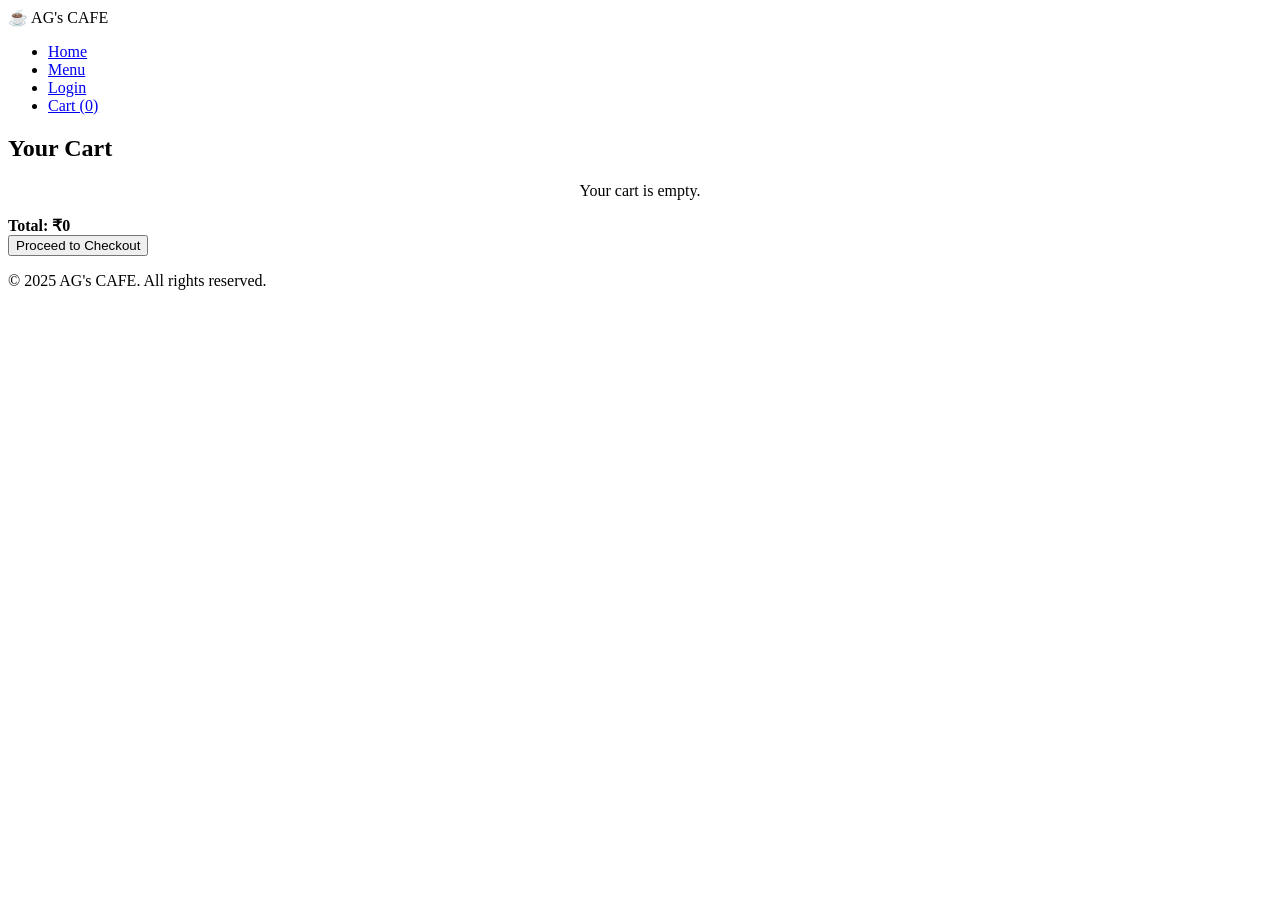
==== cart.html @ 89a98ed6 "Initial commit Created from https://vercel.com/new" ====
<!DOCTYPE html>
<html lang="en">
<head>
    <meta charset="UTF-8">
    <meta name="viewport" content="width=device-width, initial-scale=1.0">
    <title>Your Cart - AG's CAFE</title>
    <link rel="stylesheet" href="css/style.css">
</head>
<body>
    <nav>
        <div class="logo">☕ AG's CAFE</div>
        <ul>
            <li><a href="index.html">Home</a></li>
            <li><a href="menu.html">Menu</a></li>
            <li><a href="login.html" id="login-link">Login</a></li>
            <li><a href="cart.html">Cart (<span id="cart-count">0</span>)</a></li>
        </ul>
        <div id="user-greeting" class="user-greeting"></div>
    </nav>

    <main class="cart-page">
        <h2>Your Cart</h2>
        <div id="cart-items"></div>
        <div class="cart-total">
            <strong>Total: ₹<span id="cart-total">0</span></strong>
        </div>

        <div id="payment-section" style="display: none;">
            <h3>Select Payment Method</h3>
            <div class="payment-options">
                <button class="btn payment-btn" data-method="cash">Cash</button>
                <button class="btn payment-btn" data-method="gpay">Google Pay</button>
                <button class="btn payment-btn" data-method="phonepe">PhonePe</button>
            </div>
            <div id="qr-section" style="display: none; text-align: center;">
                <img src="" alt="QR Code" style="width:200px; height:200px; margin:20px auto;">
                <p>Scan to pay via UPI</p>
                <p id="thankyou-message"></p>
            </div>
            <div id="cash-message" style="display: none; text-align: center;">
                <p>Thank you! Please pay at the counter.</p>
            </div>
        </div>

        <button id="checkout-btn" class="btn">Proceed to Checkout</button>
    </main>

    <footer>
        <p>&copy; 2025 AG's CAFE. All rights reserved.</p>
    </footer>

    <script src="js/main.js"></script>
</body>
</html>
---- css/style.css ----
/* Add this at the END of your style.css file */

/* Login Popup */
.login-popup {
    display: none;
    position: fixed;
    top: 0;
    left: 0;
    width: 100%;
    height: 100%;
    background-color: rgba(0, 0, 0, 0.5);
    z-index: 1000;
    justify-content: center;
    align-items: center;
}

.popup-content {
    background: white;
    border-radius: 15px;
    padding: 20px;
    max-width: 400px;
    width: 90%;
    box-shadow: 0 5px 30px rgba(0, 0, 0, 0.3);
    animation: popupFadeIn 0.3s ease;
}

@keyframes popupFadeIn {
    from {
        opacity: 0;
        transform: scale(0.8);
    }
    to {
        opacity: 1;
        transform: scale(1);
    }
}

.popup-header {
    display: flex;
    justify-content: space-between;
    align-items: center;
    margin-bottom: 15px;
    padding-bottom: 10px;
    border-bottom: 1px solid #eee;
}

.popup-header h3 {
    color: #4e2e1e;
    margin: 0;
}

.close-popup {
    background: none;
    border: none;
    font-size: 24px;
    cursor: pointer;
    color: #999;
    transition: color 0.3s;
}

.close-popup:hover {
    color: #333;
}

.popup-body {
    text-align: center;
}

.popup-body p {
    margin-bottom: 20px;
    color: #666;
}

.popup-buttons {
    display: flex;
    gap: 10px;
    justify-content: center;
}

.popup-login {
    background: #4e2e1e;
    color: white;
    border: none;
    padding: 10px 20px;
    border-radius: 25px;
    cursor: pointer;
    transition: background 0.3s;
}

.popup-login:hover {
    background: #6b4226;
}

.popup-cancel {
    background: #ccc;
    color: #333;
    border: none;
    padding: 10px 20px;
    border-radius: 25px;
    cursor: pointer;
    transition: background 0.3s;
}

.popup-cancel:hover {
    background: #999;
}
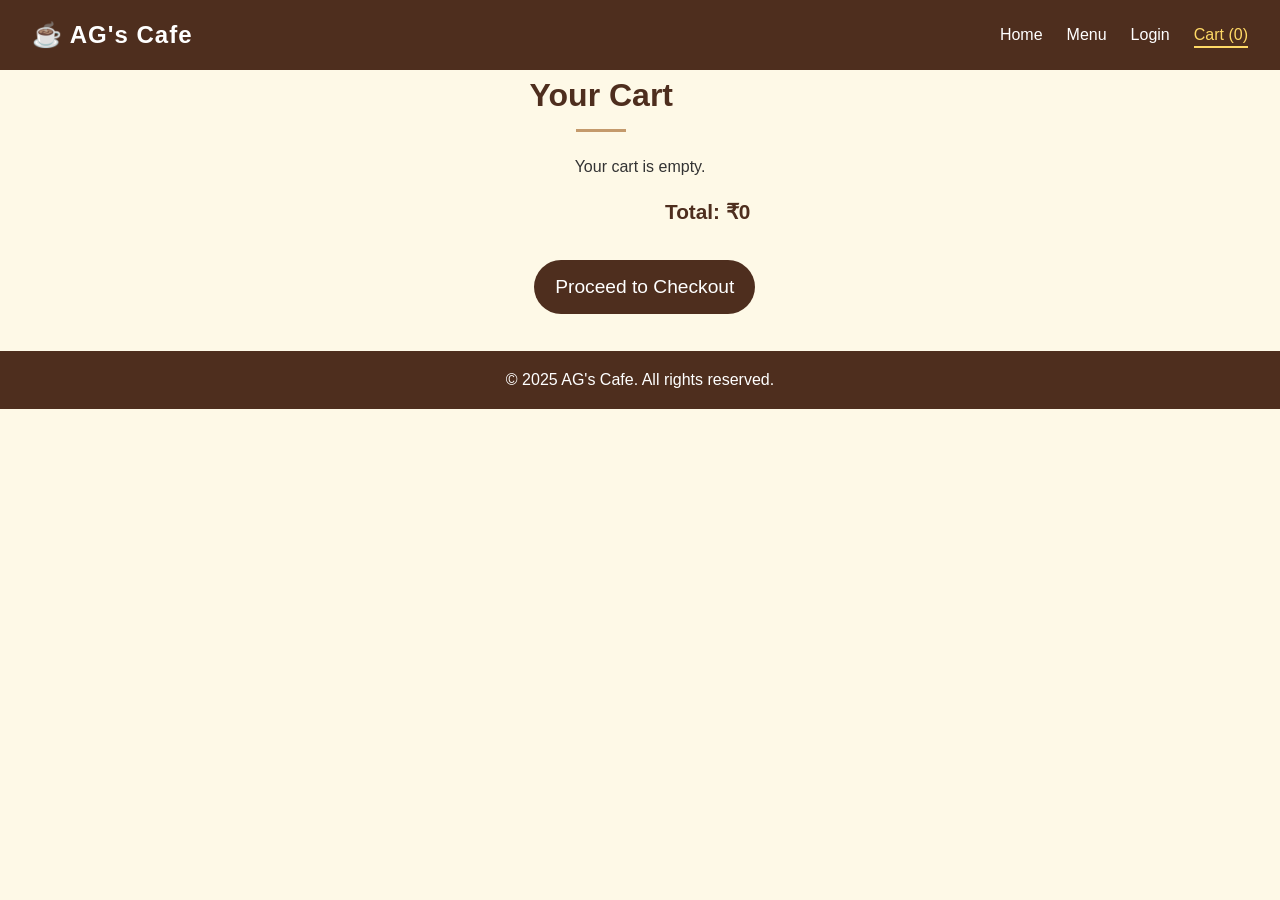
==== commit 7e7f5c7c: "Update cart.html" ====
--- a/cart.html
+++ b/cart.html
@@ -3,50 +3,50 @@
 <head>
     <meta charset="UTF-8">
     <meta name="viewport" content="width=device-width, initial-scale=1.0">
-    <title>Your Cart - AG's CAFE</title>
+    <title>AG's Cafe - Cart</title>
     <link rel="stylesheet" href="css/style.css">
 </head>
 <body>
-    <nav>
-        <div class="logo">☕ AG's CAFE</div>
+    <nav class="slide-down">
+        <div class="logo pulse">☕ AG's Cafe</div>
         <ul>
-            <li><a href="index.html">Home</a></li>
-            <li><a href="menu.html">Menu</a></li>
-            <li><a href="login.html" id="login-link">Login</a></li>
-            <li><a href="cart.html">Cart (<span id="cart-count">0</span>)</a></li>
+            <li><a href="index.html" class="nav-link">Home</a></li>
+            <li><a href="menu.html" class="nav-link">Menu</a></li>
+            <li><a href="login.html" class="nav-link" id="login-link">Login</a></li>
+            <li><a href="cart.html" class="nav-link active cart-icon">Cart (<span id="cart-count">0</span>)</a></li>
         </ul>
-        <div id="user-greeting" class="user-greeting"></div>
+        <div id="user-greeting" class="user-greeting glow"></div>
     </nav>
 
-    <main class="cart-page">
-        <h2>Your Cart</h2>
+    <main class="cart-page fade-in">
+        <h2 class="section-title text-pop-up">Your Cart</h2>
         <div id="cart-items"></div>
-        <div class="cart-total">
+        <div class="cart-total slide-in-left">
             <strong>Total: ₹<span id="cart-total">0</span></strong>
         </div>
 
-        <div id="payment-section" style="display: none;">
+        <div id="payment-section" style="display: none;" class="zoom-in">
             <h3>Select Payment Method</h3>
             <div class="payment-options">
-                <button class="btn payment-btn" data-method="cash">Cash</button>
-                <button class="btn payment-btn" data-method="gpay">Google Pay</button>
-                <button class="btn payment-btn" data-method="phonepe">PhonePe</button>
+                <button class="btn payment-btn pulse" data-method="cash">Cash</button>
+                <button class="btn payment-btn pulse" data-method="gpay">Google Pay</button>
+                <button class="btn payment-btn pulse" data-method="phonepe">PhonePe</button>
             </div>
-            <div id="qr-section" style="display: none; text-align: center;">
-                <img src="" alt="QR Code" style="width:200px; height:200px; margin:20px auto;">
+            <div id="qr-section" style="display: none; text-align: center;" class="fade-in">
+                <img src="" alt="QR Code" style="width:200px; height:200px; margin:20px auto;" class="rotate-in">
                 <p>Scan to pay via UPI</p>
-                <p id="thankyou-message"></p>
+                <p id="thankyou-message" class="glow"></p>
             </div>
-            <div id="cash-message" style="display: none; text-align: center;">
+            <div id="cash-message" style="display: none; text-align: center;" class="fade-in">
                 <p>Thank you! Please pay at the counter.</p>
             </div>
         </div>
 
-        <button id="checkout-btn" class="btn">Proceed to Checkout</button>
+        <button id="checkout-btn" class="btn btn-primary pulse">Proceed to Checkout</button>
     </main>
 
-    <footer>
-        <p>&copy; 2025 AG's CAFE. All rights reserved.</p>
+    <footer class="fade-in">
+        <p>&copy; 2025 AG's Cafe. All rights reserved.</p>
     </footer>
 
     <script src="js/main.js"></script>
--- a/css/style.css
+++ b/css/style.css
@@ -1,6 +1,725 @@
-/* Add this at the END of your style.css file */
-
-/* Login Popup */
+/* ========== RESET & BASE ========== */
+* {
+    margin: 0;
+    padding: 0;
+    box-sizing: border-box;
+}
+
+body {
+    font-family: 'Segoe UI', Tahoma, Geneva, Verdana, sans-serif;
+    line-height: 1.6;
+    color: #333;
+    min-height: 100vh;
+    display: flex;
+    flex-direction: column;
+    background: #fef9e7;
+    overflow-x: hidden;
+}
+
+/* ========== CUSTOM SCROLLBAR ========== */
+::-webkit-scrollbar {
+    width: 10px;
+}
+
+::-webkit-scrollbar-track {
+    background: #f1f1f1;
+}
+
+::-webkit-scrollbar-thumb {
+    background: #c49a6c;
+    border-radius: 5px;
+}
+
+::-webkit-scrollbar-thumb:hover {
+    background: #a5714b;
+}
+
+/* ========== NAVIGATION ANIMATIONS ========== */
+nav {
+    background: #4e2e1e;
+    color: white;
+    display: flex;
+    justify-content: space-between;
+    align-items: center;
+    padding: 1rem 2rem;
+    flex-wrap: wrap;
+    position: sticky;
+    top: 0;
+    z-index: 1000;
+}
+
+.slide-down {
+    animation: slideDown 0.8s ease;
+}
+
+@keyframes slideDown {
+    from {
+        transform: translateY(-100%);
+        opacity: 0;
+    }
+    to {
+        transform: translateY(0);
+        opacity: 1;
+    }
+}
+
+.logo {
+    font-size: 1.5rem;
+    font-weight: bold;
+    letter-spacing: 1px;
+}
+
+.pulse {
+    animation: pulse 2s infinite;
+}
+
+@keyframes pulse {
+    0% {
+        transform: scale(1);
+    }
+    50% {
+        transform: scale(1.05);
+    }
+    100% {
+        transform: scale(1);
+    }
+}
+
+nav ul {
+    display: flex;
+    list-style: none;
+    gap: 1.5rem;
+}
+
+nav a {
+    color: white;
+    text-decoration: none;
+    transition: all 0.3s ease;
+    position: relative;
+}
+
+.nav-link::after {
+    content: '';
+    position: absolute;
+    bottom: -5px;
+    left: 0;
+    width: 0;
+    height: 2px;
+    background: #ffd966;
+    transition: width 0.3s ease;
+}
+
+.nav-link:hover::after {
+    width: 100%;
+}
+
+.nav-link:hover {
+    color: #ffd966;
+    transform: translateY(-2px);
+}
+
+.active {
+    color: #ffd966;
+}
+
+.active::after {
+    width: 100%;
+}
+
+.user-greeting {
+    color: #ffd966;
+    font-weight: bold;
+}
+
+.glow {
+    animation: glow 2s ease-in-out infinite;
+}
+
+@keyframes glow {
+    0% {
+        text-shadow: 0 0 5px rgba(255, 217, 102, 0.5);
+    }
+    50% {
+        text-shadow: 0 0 20px rgba(255, 217, 102, 0.8);
+    }
+    100% {
+        text-shadow: 0 0 5px rgba(255, 217, 102, 0.5);
+    }
+}
+
+/* ========== HERO SECTION ANIMATIONS ========== */
+.hero {
+    background: linear-gradient(rgba(0,0,0,0.6), rgba(0,0,0,0.6)), url('https://images.unsplash.com/photo-1495474472287-4d71bcdd2085?w=1200') center/cover;
+    color: white;
+    text-align: center;
+    padding: 5rem 2rem;
+    position: relative;
+    overflow: hidden;
+}
+
+.parallax {
+    background-attachment: fixed;
+}
+
+.fade-in {
+    animation: fadeIn 1.5s ease;
+}
+
+@keyframes fadeIn {
+    from {
+        opacity: 0;
+    }
+    to {
+        opacity: 1;
+    }
+}
+
+.text-pop-up {
+    animation: textPopUp 0.8s ease;
+}
+
+@keyframes textPopUp {
+    0% {
+        opacity: 0;
+        transform: scale(0.5);
+    }
+    80% {
+        transform: scale(1.1);
+    }
+    100% {
+        opacity: 1;
+        transform: scale(1);
+    }
+}
+
+.slide-in-right {
+    animation: slideInRight 1s ease;
+}
+
+@keyframes slideInRight {
+    from {
+        transform: translateX(100px);
+        opacity: 0;
+    }
+    to {
+        transform: translateX(0);
+        opacity: 1;
+    }
+}
+
+.hero h1 {
+    font-size: 3rem;
+    margin-bottom: 1rem;
+}
+
+.hero p {
+    font-size: 1.2rem;
+    margin-bottom: 2rem;
+}
+
+/* ========== BUTTON ANIMATIONS ========== */
+.btn {
+    display: inline-block;
+    background: #c49a6c;
+    color: white;
+    padding: 0.8rem 1.8rem;
+    text-decoration: none;
+    border: none;
+    border-radius: 50px;
+    cursor: pointer;
+    transition: all 0.3s ease;
+    font-size: 1rem;
+    margin: 0.3rem;
+    position: relative;
+    overflow: hidden;
+}
+
+.btn::before {
+    content: '';
+    position: absolute;
+    top: 50%;
+    left: 50%;
+    width: 0;
+    height: 0;
+    border-radius: 50%;
+    background: rgba(255, 255, 255, 0.3);
+    transform: translate(-50%, -50%);
+    transition: width 0.6s, height 0.6s;
+}
+
+.btn:hover::before {
+    width: 300px;
+    height: 300px;
+}
+
+.btn:hover {
+    background: #a5714b;
+    transform: translateY(-3px);
+    box-shadow: 0 5px 15px rgba(0,0,0,0.3);
+}
+
+.btn:active {
+    transform: translateY(-1px);
+}
+
+.btn-outline {
+    background: transparent;
+    border: 2px solid white;
+}
+
+.btn-outline:hover {
+    background: white;
+    color: #4e2e1e;
+}
+
+/* ========== FEATURES SECTION ANIMATIONS ========== */
+.features {
+    padding: 3rem 2rem;
+    text-align: center;
+}
+
+.section-title {
+    margin-bottom: 2rem;
+    font-size: 2rem;
+    color: #4e2e1e;
+    position: relative;
+    display: inline-block;
+}
+
+.section-title::after {
+    content: '';
+    position: absolute;
+    bottom: -10px;
+    left: 50%;
+    transform: translateX(-50%);
+    width: 50px;
+    height: 3px;
+    background: #c49a6c;
+    animation: lineGrow 1s ease;
+}
+
+@keyframes lineGrow {
+    from {
+        width: 0;
+    }
+    to {
+        width: 50px;
+    }
+}
+
+.feature-grid {
+    display: grid;
+    grid-template-columns: repeat(auto-fit, minmax(250px, 1fr));
+    gap: 2rem;
+    max-width: 1200px;
+    margin: 0 auto;
+}
+
+.stagger-children > * {
+    animation: fadeInUp 0.6s ease forwards;
+    opacity: 0;
+}
+
+.stagger-children > *:nth-child(1) {
+    animation-delay: 0.1s;
+}
+.stagger-children > *:nth-child(2) {
+    animation-delay: 0.3s;
+}
+.stagger-children > *:nth-child(3) {
+    animation-delay: 0.5s;
+}
+.stagger-children > *:nth-child(4) {
+    animation-delay: 0.7s;
+}
+.stagger-children > *:nth-child(5) {
+    animation-delay: 0.9s;
+}
+.stagger-children > *:nth-child(6) {
+    animation-delay: 1.1s;
+}
+
+@keyframes fadeInUp {
+    from {
+        opacity: 0;
+        transform: translateY(30px);
+    }
+    to {
+        opacity: 1;
+        transform: translateY(0);
+    }
+}
+
+.feature {
+    background: #fff3e0;
+    border-radius: 15px;
+    overflow: hidden;
+    box-shadow: 0 5px 15px rgba(0,0,0,0.1);
+    transition: all 0.3s ease;
+}
+
+.card-hover:hover {
+    transform: translateY(-10px) scale(1.02);
+    box-shadow: 0 15px 30px rgba(0,0,0,0.2);
+}
+
+.image-zoom {
+    overflow: hidden;
+}
+
+.image-zoom img {
+    width: 100%;
+    height: 200px;
+    object-fit: cover;
+    transition: transform 0.5s ease;
+}
+
+.image-zoom:hover img {
+    transform: scale(1.1);
+}
+
+.feature h3 {
+    margin: 1rem 0 0.5rem;
+    color: #5e3a22;
+}
+
+.feature p {
+    padding: 0 1rem 1rem;
+}
+
+/* ========== LOGIN FORM ANIMATIONS ========== */
+.login-container {
+    max-width: 400px;
+    margin: 2rem auto;
+    padding: 2rem;
+    background: #fff3e0;
+    border-radius: 15px;
+    box-shadow: 0 5px 15px rgba(0,0,0,0.1);
+}
+
+.zoom-in {
+    animation: zoomIn 0.6s ease;
+}
+
+@keyframes zoomIn {
+    from {
+        opacity: 0;
+        transform: scale(0.5);
+    }
+    to {
+        opacity: 1;
+        transform: scale(1);
+    }
+}
+
+.slide-in-left {
+    animation: slideInLeft 0.6s ease;
+}
+
+@keyframes slideInLeft {
+    from {
+        transform: translateX(-50px);
+        opacity: 0;
+    }
+    to {
+        transform: translateX(0);
+        opacity: 1;
+    }
+}
+
+.form-group {
+    margin-bottom: 1rem;
+}
+
+.form-group label {
+    display: block;
+    margin-bottom: 0.3rem;
+    color: #5e3a22;
+}
+
+.form-group input {
+    width: 100%;
+    padding: 0.5rem;
+    border: 1px solid #c49a6c;
+    border-radius: 25px;
+    outline: none;
+    transition: all 0.3s ease;
+}
+
+.input-glow:focus {
+    border-color: #a5714b;
+    box-shadow: 0 0 10px rgba(165, 113, 75, 0.5);
+    transform: scale(1.02);
+}
+
+#login-message {
+    margin-top: 1rem;
+    color: green;
+    font-weight: bold;
+}
+
+/* ========== MENU PAGE ANIMATIONS ========== */
+.menu-page {
+    padding: 2rem;
+    min-height: 500px;
+}
+
+.menu-items {
+    display: grid;
+    grid-template-columns: repeat(auto-fit, minmax(280px, 1fr));
+    gap: 2rem;
+    max-width: 1200px;
+    margin: 0 auto;
+}
+
+.menu-item {
+    background: white;
+    border: 1px solid #e0e0e0;
+    border-radius: 12px;
+    padding: 1rem;
+    text-align: center;
+    box-shadow: 0 2px 8px rgba(0,0,0,0.1);
+    transition: all 0.3s ease;
+    opacity: 0;
+    animation: fadeInScale 0.5s ease forwards;
+}
+
+@keyframes fadeInScale {
+    from {
+        opacity: 0;
+        transform: scale(0.8);
+    }
+    to {
+        opacity: 1;
+        transform: scale(1);
+    }
+}
+
+.menu-item:nth-child(odd) {
+    animation-delay: 0.1s;
+}
+
+.menu-item:nth-child(even) {
+    animation-delay: 0.3s;
+}
+
+.menu-item:hover {
+    transform: translateY(-5px) scale(1.03);
+    box-shadow: 0 10px 25px rgba(0,0,0,0.15);
+}
+
+.menu-item img {
+    width: 100%;
+    height: 180px;
+    object-fit: cover;
+    border-radius: 8px;
+    margin-bottom: 1rem;
+    transition: all 0.5s ease;
+}
+
+.menu-item:hover img {
+    transform: scale(1.05);
+}
+
+.menu-item h3 {
+    margin: 0.5rem 0;
+    color: #4e2e1e;
+}
+
+.menu-item .price {
+    font-weight: bold;
+    color: #c49a6c;
+    font-size: 1.2rem;
+    margin: 0.5rem 0;
+    display: inline-block;
+    animation: pricePulse 2s infinite;
+}
+
+@keyframes pricePulse {
+    0% {
+        transform: scale(1);
+    }
+    50% {
+        transform: scale(1.05);
+        color: #a5714b;
+    }
+    100% {
+        transform: scale(1);
+    }
+}
+
+.menu-item button {
+    background: #4e2e1e;
+    color: white;
+    border: none;
+    padding: 0.5rem 1rem;
+    border-radius: 25px;
+    cursor: pointer;
+    transition: all 0.3s ease;
+    margin-top: 0.5rem;
+    position: relative;
+    overflow: hidden;
+}
+
+.menu-item button::before {
+    content: '';
+    position: absolute;
+    top: 50%;
+    left: 50%;
+    width: 0;
+    height: 0;
+    border-radius: 50%;
+    background: rgba(255, 255, 255, 0.3);
+    transform: translate(-50%, -50%);
+    transition: width 0.6s, height 0.6s;
+}
+
+.menu-item button:hover::before {
+    width: 300px;
+    height: 300px;
+}
+
+.menu-item button:hover {
+    background: #6b4226;
+    transform: scale(1.05);
+}
+
+/* ========== CART PAGE ANIMATIONS ========== */
+.cart-page {
+    max-width: 800px;
+    margin: 0 auto;
+}
+
+.cart-item {
+    display: flex;
+    align-items: center;
+    gap: 1rem;
+    border-bottom: 1px solid #ddd;
+    padding: 1rem 0;
+    animation: slideInCart 0.4s ease;
+}
+
+@keyframes slideInCart {
+    from {
+        opacity: 0;
+        transform: translateX(-30px);
+    }
+    to {
+        opacity: 1;
+        transform: translateX(0);
+    }
+}
+
+.cart-item img {
+    width: 80px;
+    height: 80px;
+    object-fit: cover;
+    border-radius: 8px;
+    transition: transform 0.3s ease;
+}
+
+.cart-item:hover img {
+    transform: rotate(5deg) scale(1.1);
+}
+
+.cart-item-details {
+    flex: 1;
+}
+
+.cart-item-details h4 {
+    margin-bottom: 0.3rem;
+    color: #4e2e1e;
+}
+
+.cart-item-actions {
+    display: flex;
+    align-items: center;
+    gap: 0.5rem;
+}
+
+.cart-item-actions button {
+    background: #c49a6c;
+    color: white;
+    border: none;
+    padding: 0.3rem 0.8rem;
+    border-radius: 50%;
+    cursor: pointer;
+    font-weight: bold;
+    transition: all 0.2s ease;
+}
+
+.cart-item-actions button:hover {
+    background: #a5714b;
+    transform: scale(1.2);
+}
+
+.cart-item-actions button.remove {
+    background: #b22222;
+    border-radius: 5px;
+}
+
+.cart-total {
+    text-align: right;
+    margin: 1rem 0;
+    font-size: 1.3rem;
+    color: #4e2e1e;
+    animation: totalPop 0.5s ease;
+}
+
+@keyframes totalPop {
+    0% {
+        transform: scale(0.8);
+    }
+    80% {
+        transform: scale(1.1);
+    }
+    100% {
+        transform: scale(1);
+    }
+}
+
+#checkout-btn {
+    width: 100%;
+    padding: 1rem;
+    background: #4e2e1e;
+    border-radius: 50px;
+    font-size: 1.2rem;
+    margin-top: 1rem;
+}
+
+/* ========== PAYMENT SECTION ANIMATIONS ========== */
+.payment-options {
+    display: flex;
+    justify-content: center;
+    gap: 1rem;
+    margin: 1rem 0;
+    flex-wrap: wrap;
+}
+
+.rotate-in {
+    animation: rotateIn 0.6s ease;
+}
+
+@keyframes rotateIn {
+    from {
+        opacity: 0;
+        transform: rotate(-180deg) scale(0.3);
+    }
+    to {
+        opacity: 1;
+        transform: rotate(0) scale(1);
+    }
+}
+
+#qr-section, #cash-message {
+    text-align: center;
+    margin-top: 1rem;
+    padding: 1rem;
+    background: #fff3e0;
+    border-radius: 15px;
+}
+
+/* ========== LOGIN POPUP ANIMATIONS ========== */
 .login-popup {
     display: none;
     position: fixed;
@@ -12,6 +731,8 @@
     z-index: 1000;
     justify-content: center;
     align-items: center;
+    backdrop-filter: blur(5px);
+    animation: fadeIn 0.3s ease;
 }
 
 .popup-content {
@@ -20,18 +741,21 @@
     padding: 20px;
     max-width: 400px;
     width: 90%;
-    box-shadow: 0 5px 30px rgba(0, 0, 0, 0.3);
-    animation: popupFadeIn 0.3s ease;
-}
-
-@keyframes popupFadeIn {
-    from {
-        opacity: 0;
-        transform: scale(0.8);
-    }
-    to {
-        opacity: 1;
-        transform: scale(1);
+    box-shadow: 0 10px 40px rgba(0, 0, 0, 0.3);
+    animation: popupBounce 0.5s ease;
+}
+
+@keyframes popupBounce {
+    0% {
+        opacity: 0;
+        transform: scale(0.3) translateY(-100px);
+    }
+    50% {
+        transform: scale(1.05) translateY(10px);
+    }
+    100% {
+        opacity: 1;
+        transform: scale(1) translateY(0);
     }
 }
 
@@ -55,11 +779,12 @@
     font-size: 24px;
     cursor: pointer;
     color: #999;
-    transition: color 0.3s;
+    transition: all 0.3s;
 }
 
 .close-popup:hover {
     color: #333;
+    transform: rotate(90deg);
 }
 
 .popup-body {
@@ -84,11 +809,12 @@
     padding: 10px 20px;
     border-radius: 25px;
     cursor: pointer;
-    transition: background 0.3s;
+    transition: all 0.3s;
 }
 
 .popup-login:hover {
     background: #6b4226;
+    transform: scale(1.05);
 }
 
 .popup-cancel {
@@ -98,9 +824,59 @@
     padding: 10px 20px;
     border-radius: 25px;
     cursor: pointer;
-    transition: background 0.3s;
+    transition: all 0.3s;
 }
 
 .popup-cancel:hover {
     background: #999;
-}
+    transform: scale(1.05);
+}
+
+/* ========== FOOTER ========== */
+footer {
+    background: #4e2e1e;
+    color: white;
+    text-align: center;
+    padding: 1rem;
+    margin-top: 2rem;
+}
+
+/* ========== LOADING ANIMATIONS ========== */
+@keyframes shimmer {
+    0% {
+        background-position: -1000px 0;
+    }
+    100% {
+        background-position: 1000px 0;
+    }
+}
+
+.loading {
+    background: linear-gradient(90deg, #f0f0f0 25%, #e0e0e0 50%, #f0f0f0 75%);
+    background-size: 1000px 100%;
+    animation: shimmer 2s infinite;
+}
+
+/* ========== RESPONSIVE ANIMATIONS ========== */
+@media (max-width: 768px) {
+    .hero h1 {
+        font-size: 2rem;
+    }
+    
+    .parallax {
+        background-attachment: scroll;
+    }
+    
+    .menu-item {
+        animation: fadeIn 0.5s ease;
+    }
+    
+    .cart-item {
+        flex-direction: column;
+        text-align: center;
+    }
+    
+    .cart-item-actions {
+        justify-content: center;
+    }
+}
